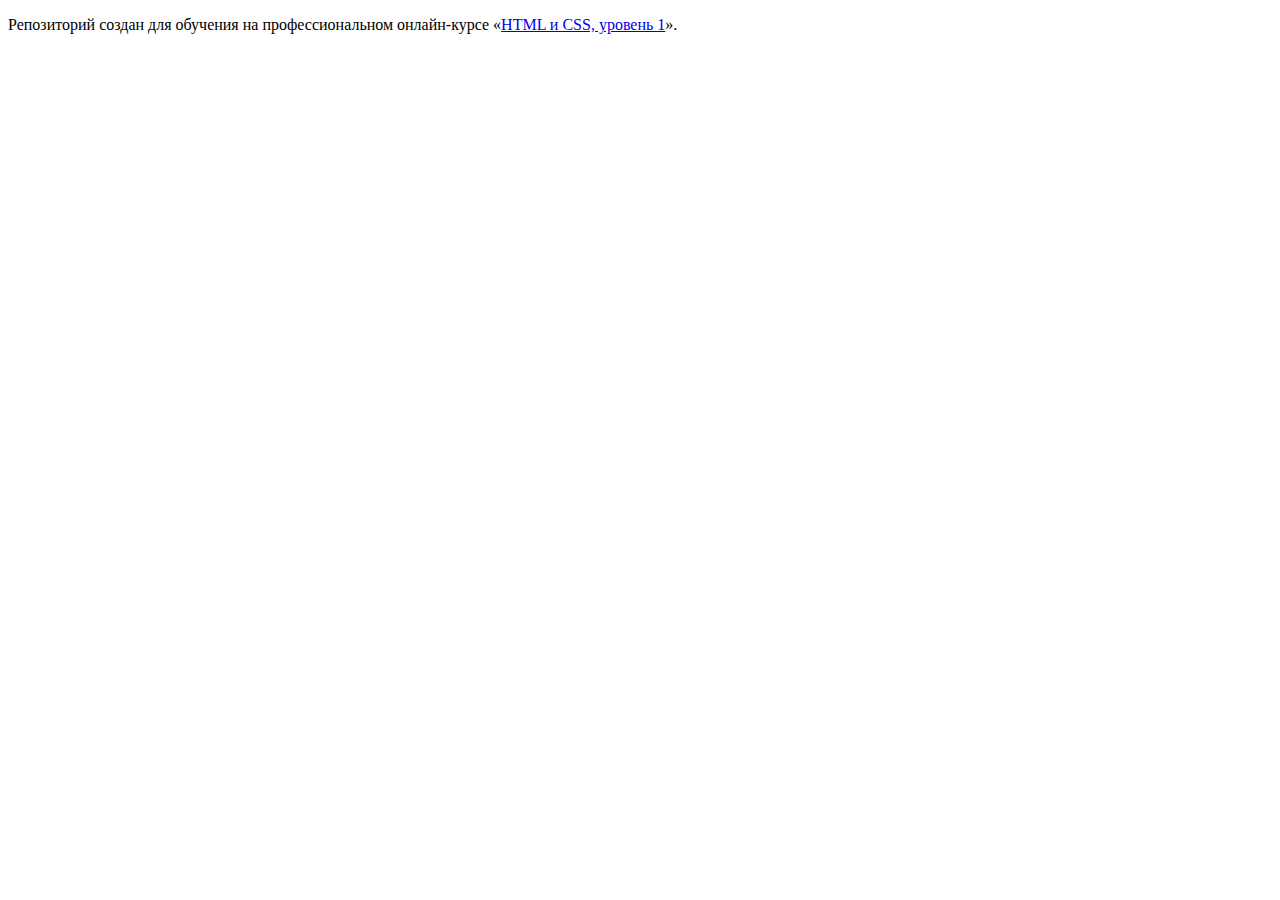
==== index.html @ d6f72ad2 ":hatching_chick:" ====
<!DOCTYPE html>
<html lang="ru">
  <head>
    <meta charset="utf-8">
    <title>HTML Academy: Техномарт</title>
  </head>
  <body>

    <p>Репозиторий создан для обучения на профессиональном онлайн‑курсе «<a href="https://htmlacademy.ru/intensive/htmlcss">HTML и CSS, уровень 1</a>».</p>

  </body>
</html>
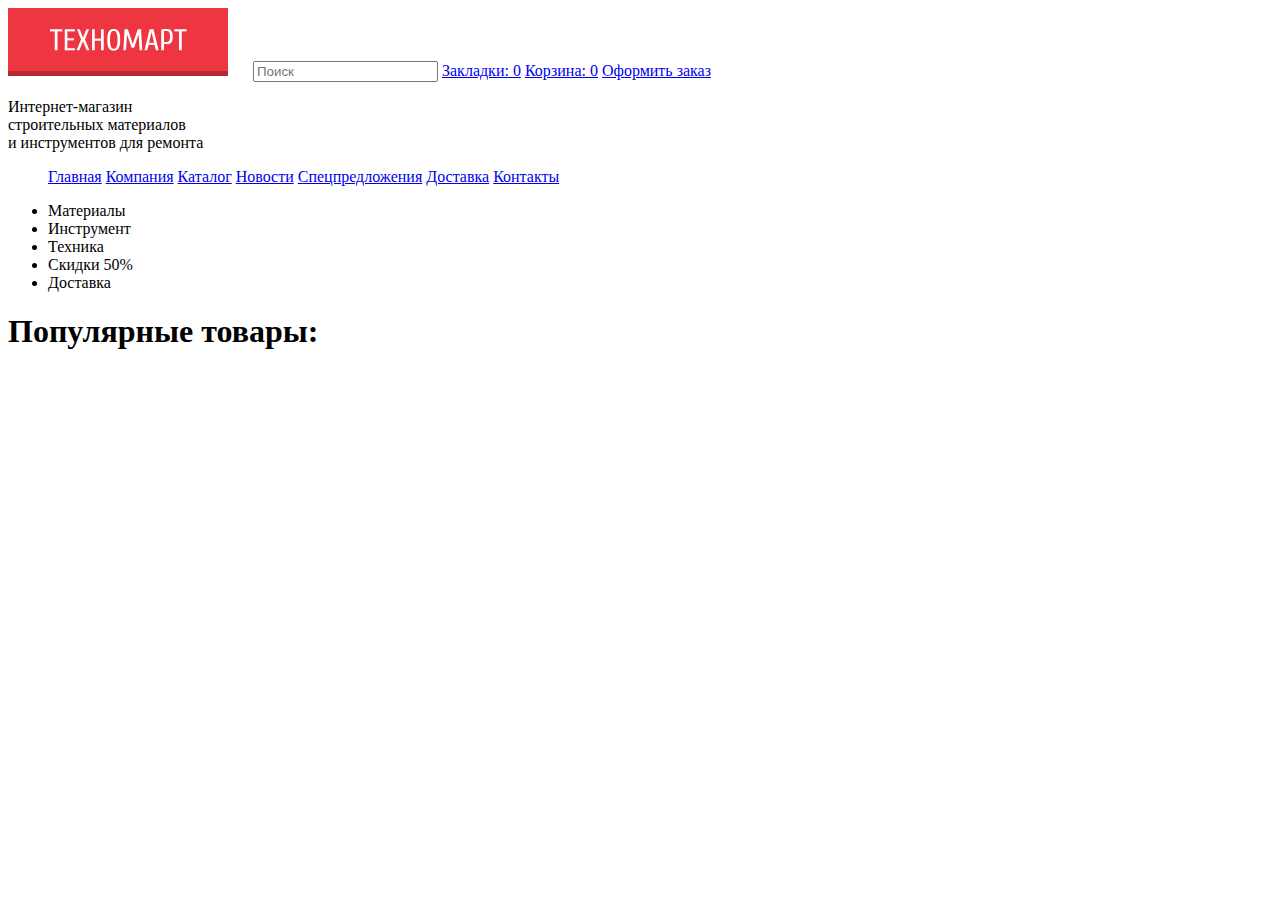
==== commit 05377395: "Начало разметки" ====
--- a/index.html
+++ b/index.html
@@ -3,10 +3,58 @@
   <head>
     <meta charset="utf-8">
     <title>HTML Academy: Техномарт</title>
+    <link rel="stylesheet" href="css/style.css">
   </head>
   <body>
+    <header>
+      <a>
+        <img src="img/logo.png" width="220" height="68" alt="Логотип интернет магазина Техномарт">
+      </a>
+      <img src="img/icon-search.png" width="17" height="17" alt="Иконка поиска">
+      <input type="search" placeholder="Поиск">
 
-    <p>Репозиторий создан для обучения на профессиональном онлайн‑курсе «<a href="https://htmlacademy.ru/intensive/htmlcss">HTML и CSS, уровень 1</a>».</p>
+      <a href="bookmarks.html">Закладки: 0</a>
+      <a href="order.html">Корзина: 0</a>
+      <a href="order.html">Оформить заказ</a>
+      <p>Интернет-магазин<br>
+         строительных материалов<br>
+         и инструментов для ремонта</p>
+
+
+
+
+      <nav class="main_nav">
+        <ul>
+          <li><a href="index.html">Главная</a></li>
+          <li><a href="about.html">Компания</a></li>
+          <li><a href="catalog.html">Каталог</a></li>
+          <li><a href="news.html">Новости</a></li>
+          <li><a href="special.html">Спецпредложения</a></li>
+          <li><a href="delivery.html">Доставка</a></li>
+          <li><a href="contacts.html">Контакты</a></li>
+        </ul>
+      </nav>
+
+    </header>
+
+    <main>
+      <section>
+        <ul>
+          <li>Материалы</li>
+          <li>Инструмент</li>
+          <li>Техника</li>
+          <li>Скидки 50%</li>
+          <li>Доставка</li>
+        </ul>
+      </section>
+      <section>
+        <h1>Популярные товары:</h1>
+      </section>
+    </main>
+
+    <footer>
+
+    </footer>
 
   </body>
 </html>
--- a/css/style.css
+++ b/css/style.css
@@ -0,0 +1,4 @@
+.main_nav ul li
+ {
+   display: inline;
+ }
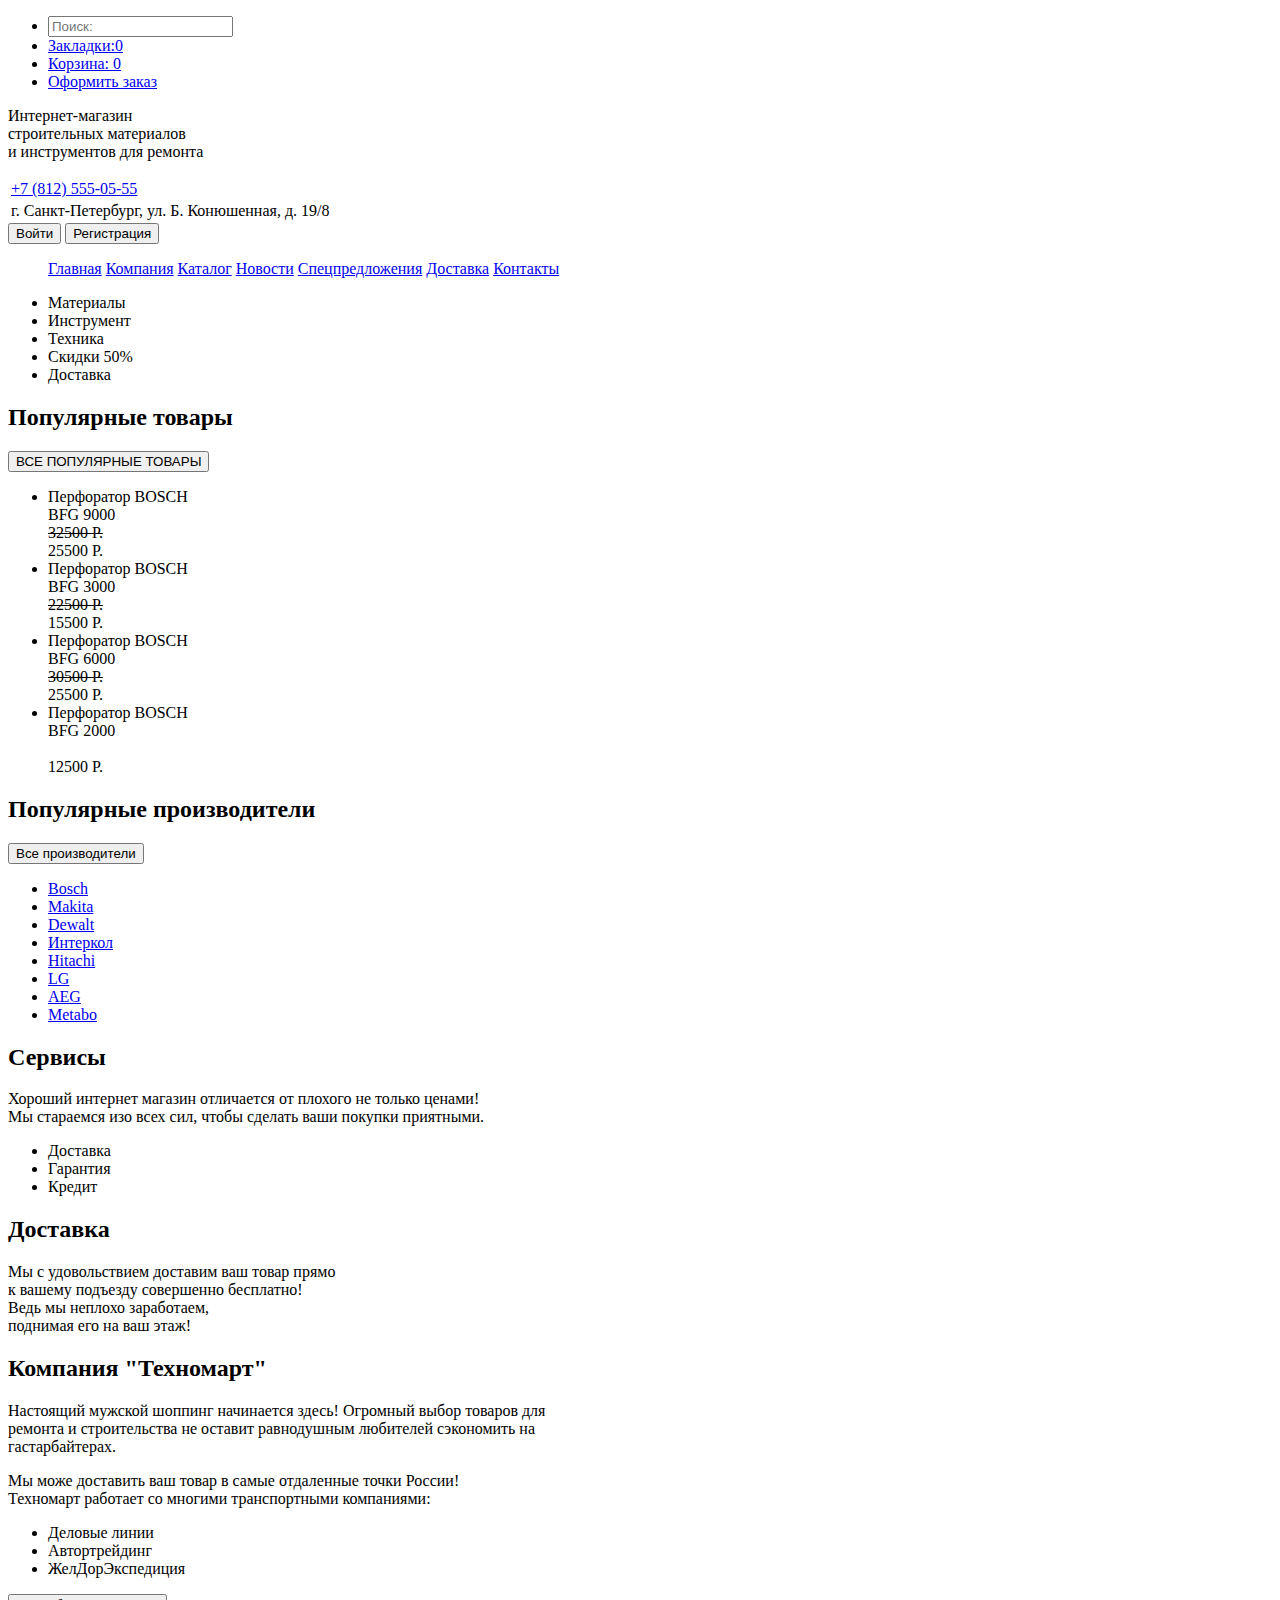
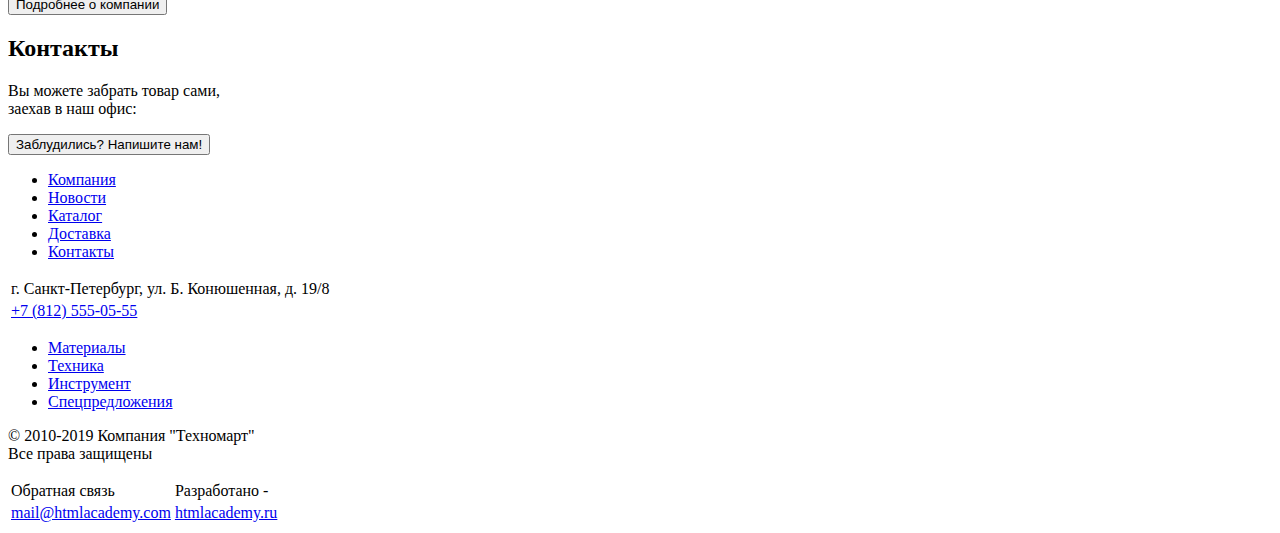
==== commit 6605cfe7: "Разметка главной страницы" ====
--- a/index.html
+++ b/index.html
@@ -7,22 +7,33 @@
   </head>
   <body>
     <header>
-      <a>
-        <img src="img/logo.png" width="220" height="68" alt="Логотип интернет магазина Техномарт">
-      </a>
-      <img src="img/icon-search.png" width="17" height="17" alt="Иконка поиска">
-      <input type="search" placeholder="Поиск">
-
-      <a href="bookmarks.html">Закладки: 0</a>
-      <a href="order.html">Корзина: 0</a>
-      <a href="order.html">Оформить заказ</a>
+      <!--<img src="img/logo.png" width="220" height="68" alt="Логотип интернет магазина Техномарт">-->
+      <ul class="top">
+        <li><!--<img src="img/icon-search.png" width="17" height="17" alt="Иконка поиска">-->
+          <input type="search" placeholder="Поиск:"></li>
+        <li><a href="bookmarks.html">Закладки:0</a></li>
+        <li><a href="order.html">Корзина: 0</a></li>
+        <li><a href="order.html">Оформить заказ</a></li>
+      </ul>
       <p>Интернет-магазин<br>
          строительных материалов<br>
          и инструментов для ремонта</p>
-
-
-
-
+         <table>
+          <tr>
+            <td>
+              <a href="tel+78125550555">+7 (812) 555-05-55</a>
+            </td>
+          </tr>
+          <tr>
+            <td>
+              г. Санкт-Петербург, ул. Б. Конюшенная, д. 19/8
+            </td>
+          </tr>
+         </table>
+         <form>
+           <button>Войти</button>
+           <button>Регистрация</button>
+         </form>
       <nav class="main_nav">
         <ul>
           <li><a href="index.html">Главная</a></li>
@@ -38,23 +49,120 @@
     </header>
 
     <main>
+      <!--Таблица или список или дивы?-->
       <section>
-        <ul>
+        <h2 hidden>Mainblock</h2>
+        <ul class="promo">
           <li>Материалы</li>
           <li>Инструмент</li>
           <li>Техника</li>
           <li>Скидки 50%</li>
           <li>Доставка</li>
         </ul>
+<!--Слайдер-->
       </section>
       <section>
-        <h1>Популярные товары:</h1>
+        <h2>Популярные товары</h2>
+        <button>ВСЕ ПОПУЛЯРНЫЕ ТОВАРЫ</button>
+        <ul class="top_items">
+          <li>Перфоратор BOSCH<br> BFG 9000 <br><s>32500 Р.</s><br>25500 Р.</li>
+          <li>Перфоратор BOSCH<br> BFG 3000 <br><s>22500 Р.</s><br>15500 Р.</li>
+          <li>Перфоратор BOSCH<br> BFG 6000 <br><s>30500 Р.</s><br>25500 Р.</li>
+          <li>Перфоратор BOSCH<br> BFG 2000 <br><br>12500 Р.</li>
+          </ul>
+      </section>
+      <section>
+        <h2>Популярные производители</h2>
+        <button>Все производители</button>
+        <ul>
+          <li><a href="catalog.html">Bosch</a></li>
+          <li><a href="catalog.html">Makita</a></li>
+          <li><a href="catalog.html">Dewalt</a></li>
+          <li><a href="catalog.html">Интеркол</a></li>
+          <li><a href="catalog.html">Hitachi</a></li>
+          <li><a href="catalog.html">LG</a></li>
+          <li><a href="catalog.html">AEG</a></li>
+          <li><a href="catalog.html">Metabo</a></li>
+        </ul>
+      </section>
+      <section>
+        <h2>Сервисы</h2>
+        <p>Хороший интернет магазин отличается от плохого не только ценами!<br>
+        Мы стараемся изо всех сил, чтобы сделать ваши покупки приятными.</p>
+        <ul>
+          <li>Доставка</li>
+          <li>Гарантия</li>
+          <li>Кредит</li>
+        </ul>
+        <h2>Доставка</h2>
+        <p>Мы с удовольствием доставим ваш товар прямо<br>
+        к вашему подъезду совершенно бесплатно!<br>
+        Ведь мы неплохо заработаем,<br>
+        поднимая его на ваш этаж!</p>
+        <!--Logo-->
+      </section>
+      <section>
+        <h2>Компания "Техномарт"</h2>
+        <p>Настоящий мужской шоппинг начинается здесь! Огромный выбор товаров для<br>
+          ремонта и строительства не оставит равнодушным любителей сэкономить на<br>
+          гастарбайтерах.</p>
+        <p>Мы може доставить ваш товар в самые отдаленные точки России!<br>
+        Техномарт работает со многими транспортными компаниями:</p>
+        <ul>
+          <li>Деловые линии</li>
+          <li>Автортрейдинг</li>
+          <li>ЖелДорЭкспедиция</li>
+        </ul>
+        <button>Подробнее о компании</button>
+        <h2>Контакты</h2>
+        <p>Вы можете забрать товар сами,<br>
+        заехав в наш офис:</p>
+
+        <!--MAP-->
+        <button>Заблудились? Напишите нам!</button>
       </section>
     </main>
 
     <footer>
-
+      <!--Logo-->
+      <ul>
+        <li><a href="about.html">Компания</a></li>
+        <li><a href="news.html">Новости</a></li>
+        <li><a href="catalog.html">Каталог</a></li>
+        <li><a href="delivery.html">Доставка</a></li>
+        <li><a href="contacts.html">Контакты</a></li>
+      </ul>
+      <table>
+        <tr>
+          <td>
+            г. Санкт-Петербург, ул. Б. Конюшенная, д. 19/8
+          </td>
+        </tr>
+        <tr>
+          <td>
+            <a href="tel+78125550555">+7 (812) 555-05-55</a>
+          </td>
+        </tr>
+       </table>
+      <ul>
+        <li><a href="materials.html">Материалы</a></li>
+        <li><a href="machinery.html">Техника</a></li>
+        <li><a href="tools.html">Инструмент</a></li>
+        <li><a href="promo.html">Спецпредложения</a></li>
+      </ul>
+      <p>&copy; 2010-2019 Компания "Техномарт"<br>
+        Все права защищены</p>
+      <!---Social networks icons-->
+      <table>
+        <tr>
+          <td>Обратная связь</td>
+          <td>Разработано -</td>
+        </tr>
+        <tr>
+          <td><a href="mailto:mail@html.academy.ru">mail@htmlacademy.com</a></td>
+          <td><a href="https://htmlacademy.ru/intensive/htmlcss">htmlacademy.ru</a></td>
+        </tr>
+       </table>
     </footer>
-
   </body>
 </html>
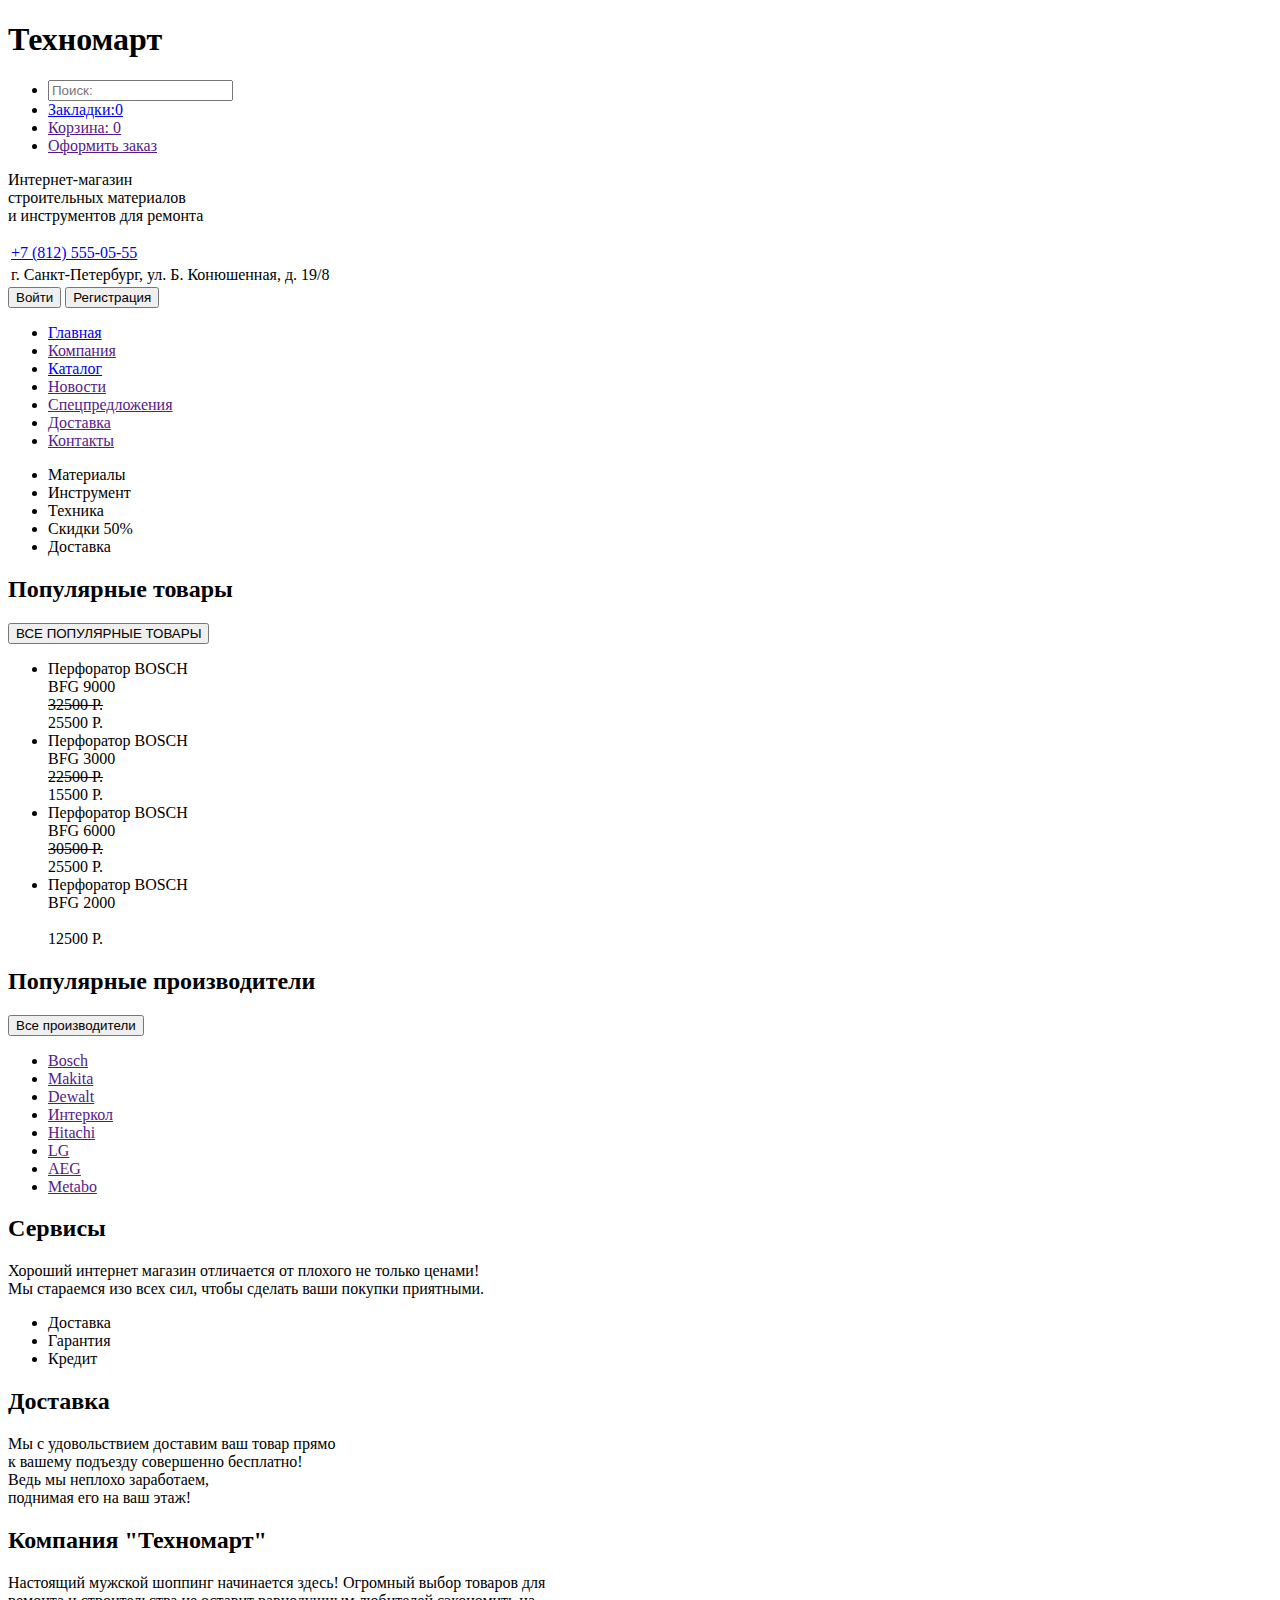
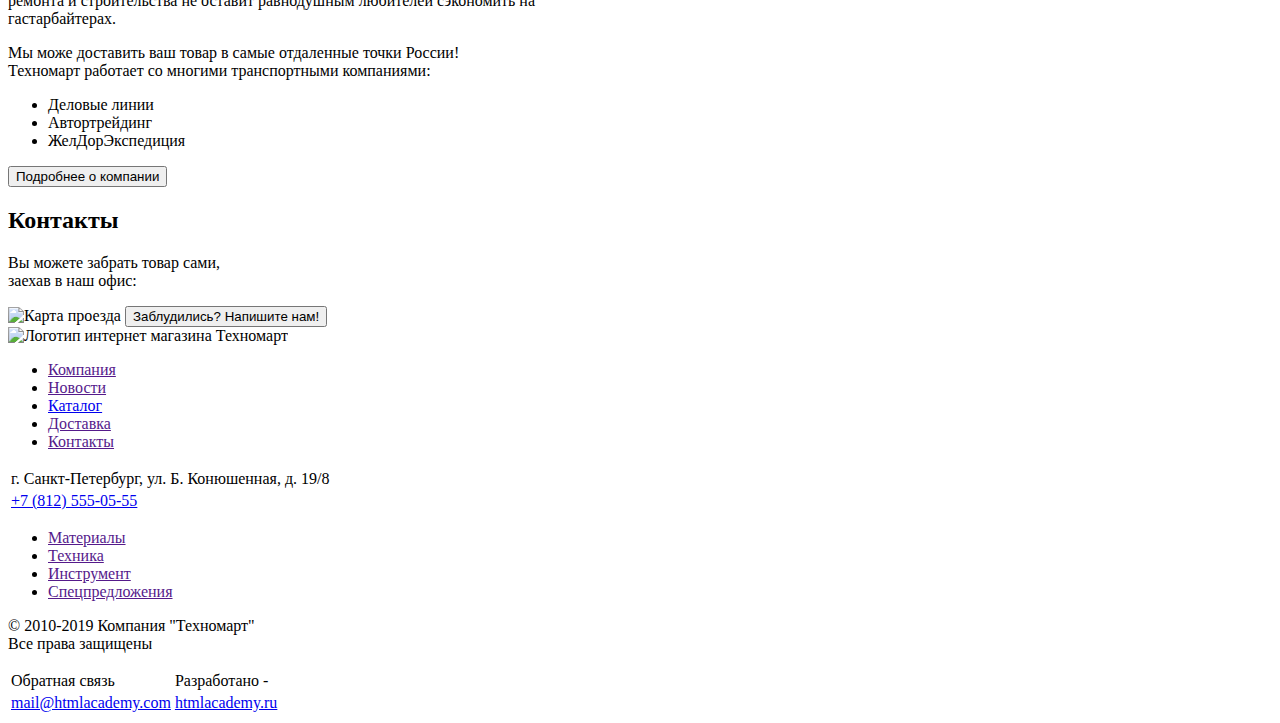
==== commit d45b16d7: "Update index.html" ====
--- a/index.html
+++ b/index.html
@@ -7,13 +7,13 @@
   </head>
   <body>
     <header>
-      <!--<img src="img/logo.png" width="220" height="68" alt="Логотип интернет магазина Техномарт">-->
+      <h1>Техномарт</h1>
       <ul class="top">
         <li><!--<img src="img/icon-search.png" width="17" height="17" alt="Иконка поиска">-->
           <input type="search" placeholder="Поиск:"></li>
         <li><a href="bookmarks.html">Закладки:0</a></li>
-        <li><a href="order.html">Корзина: 0</a></li>
-        <li><a href="order.html">Оформить заказ</a></li>
+        <li><a href="">Корзина: 0</a></li>
+        <li><a href="">Оформить заказ</a></li>
       </ul>
       <p>Интернет-магазин<br>
          строительных материалов<br>
@@ -37,12 +37,12 @@
       <nav class="main_nav">
         <ul>
           <li><a href="index.html">Главная</a></li>
-          <li><a href="about.html">Компания</a></li>
+          <li><a href="">Компания</a></li>
           <li><a href="catalog.html">Каталог</a></li>
-          <li><a href="news.html">Новости</a></li>
-          <li><a href="special.html">Спецпредложения</a></li>
-          <li><a href="delivery.html">Доставка</a></li>
-          <li><a href="contacts.html">Контакты</a></li>
+          <li><a href="">Новости</a></li>
+          <li><a href="">Спецпредложения</a></li>
+          <li><a href="">Доставка</a></li>
+          <li><a href="">Контакты</a></li>
         </ul>
       </nav>
 
@@ -75,14 +75,14 @@
         <h2>Популярные производители</h2>
         <button>Все производители</button>
         <ul>
-          <li><a href="catalog.html">Bosch</a></li>
-          <li><a href="catalog.html">Makita</a></li>
-          <li><a href="catalog.html">Dewalt</a></li>
-          <li><a href="catalog.html">Интеркол</a></li>
-          <li><a href="catalog.html">Hitachi</a></li>
-          <li><a href="catalog.html">LG</a></li>
-          <li><a href="catalog.html">AEG</a></li>
-          <li><a href="catalog.html">Metabo</a></li>
+          <li><a href="">Bosch</a></li>
+          <li><a href="">Makita</a></li>
+          <li><a href="">Dewalt</a></li>
+          <li><a href="">Интеркол</a></li>
+          <li><a href="">Hitachi</a></li>
+          <li><a href="">LG</a></li>
+          <li><a href="">AEG</a></li>
+          <li><a href="">Metabo</a></li>
         </ul>
       </section>
       <section>
@@ -99,7 +99,7 @@
         к вашему подъезду совершенно бесплатно!<br>
         Ведь мы неплохо заработаем,<br>
         поднимая его на ваш этаж!</p>
-        <!--Logo-->
+        <!--Delivery_image-->
       </section>
       <section>
         <h2>Компания "Техномарт"</h2>
@@ -117,20 +117,19 @@
         <h2>Контакты</h2>
         <p>Вы можете забрать товар сами,<br>
         заехав в наш офис:</p>
-
-        <!--MAP-->
+        <img src="https://via.placeholder.com/300x158" width="300" height="158" alt="Карта проезда">
         <button>Заблудились? Напишите нам!</button>
       </section>
     </main>
 
     <footer>
-      <!--Logo-->
+      <img src="https://via.placeholder.com/200x68" width="220" height="68" alt="Логотип интернет магазина Техномарт">
       <ul>
-        <li><a href="about.html">Компания</a></li>
-        <li><a href="news.html">Новости</a></li>
+        <li><a href="">Компания</a></li>
+        <li><a href="">Новости</a></li>
         <li><a href="catalog.html">Каталог</a></li>
-        <li><a href="delivery.html">Доставка</a></li>
-        <li><a href="contacts.html">Контакты</a></li>
+        <li><a href="">Доставка</a></li>
+        <li><a href="">Контакты</a></li>
       </ul>
       <table>
         <tr>
@@ -145,10 +144,10 @@
         </tr>
        </table>
       <ul>
-        <li><a href="materials.html">Материалы</a></li>
-        <li><a href="machinery.html">Техника</a></li>
-        <li><a href="tools.html">Инструмент</a></li>
-        <li><a href="promo.html">Спецпредложения</a></li>
+        <li><a href="">Материалы</a></li>
+        <li><a href="">Техника</a></li>
+        <li><a href="">Инструмент</a></li>
+        <li><a href="">Спецпредложения</a></li>
       </ul>
       <p>&copy; 2010-2019 Компания "Техномарт"<br>
         Все права защищены</p>
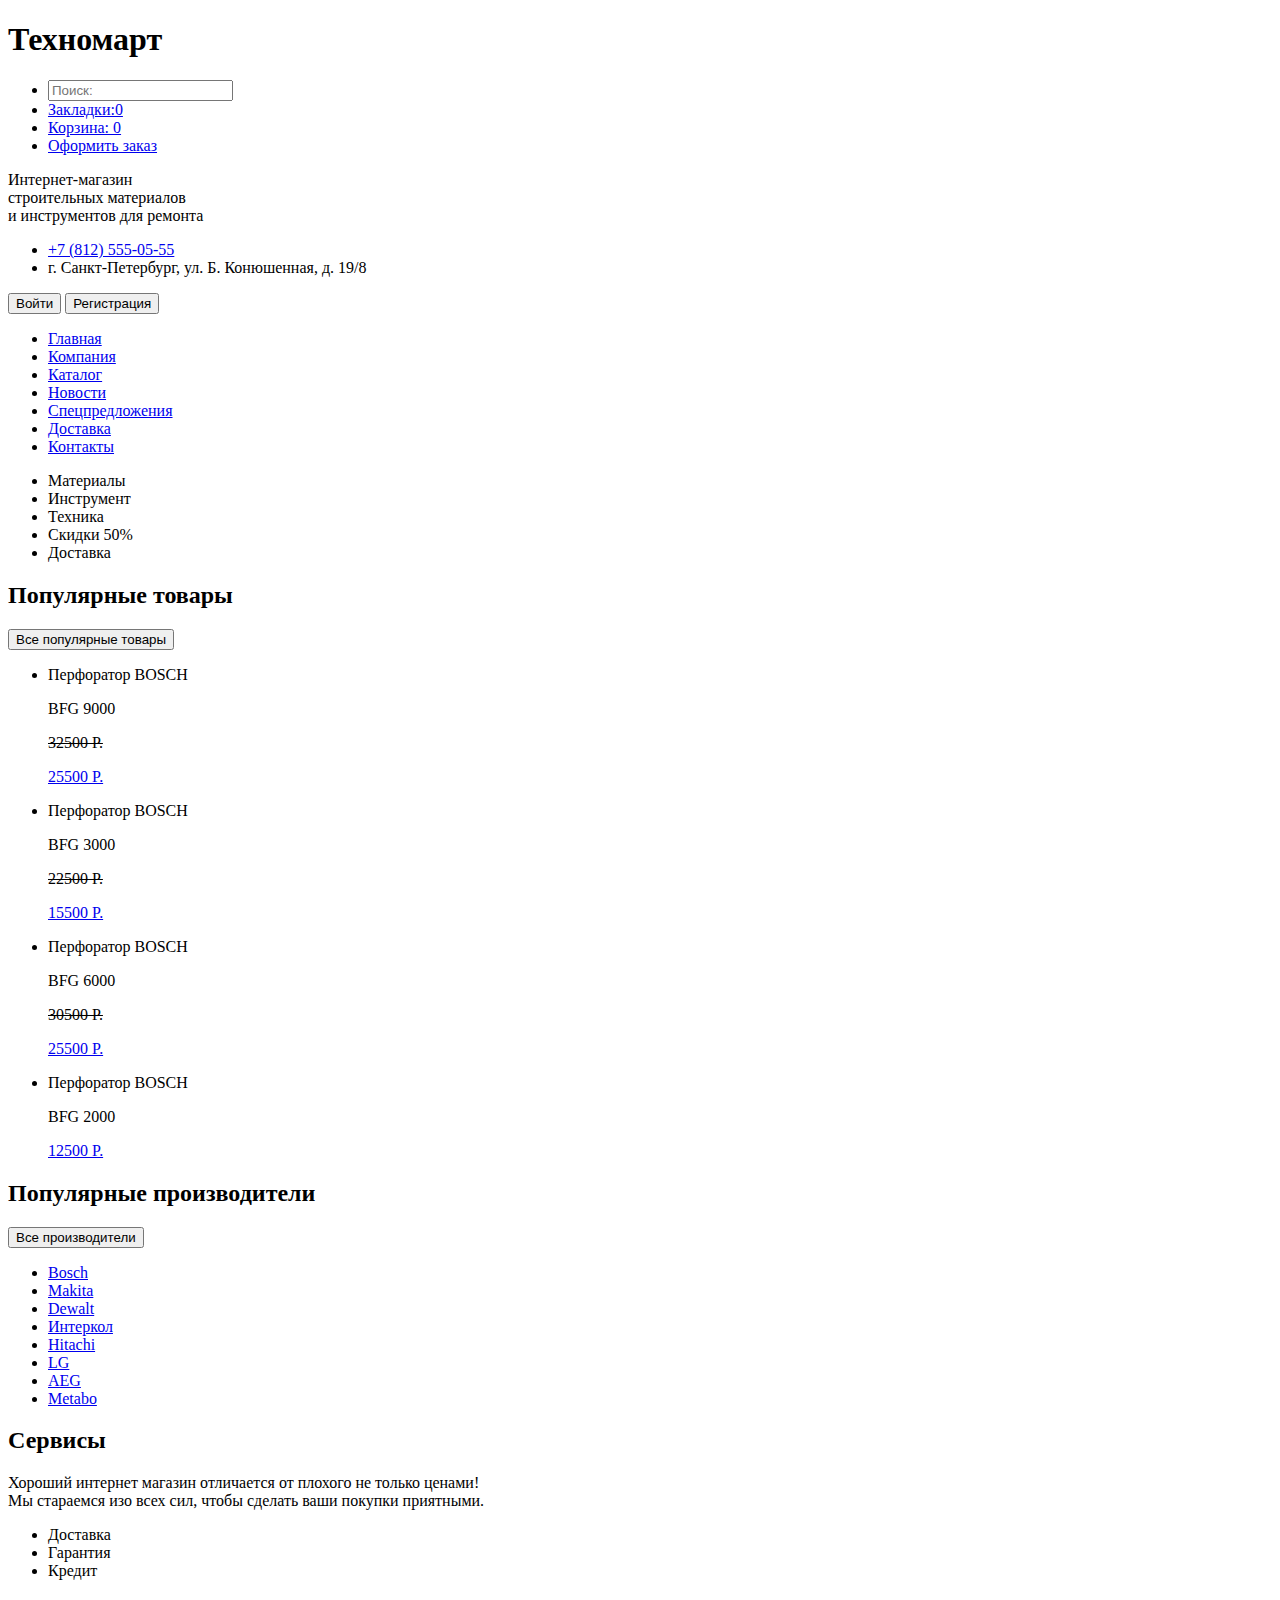
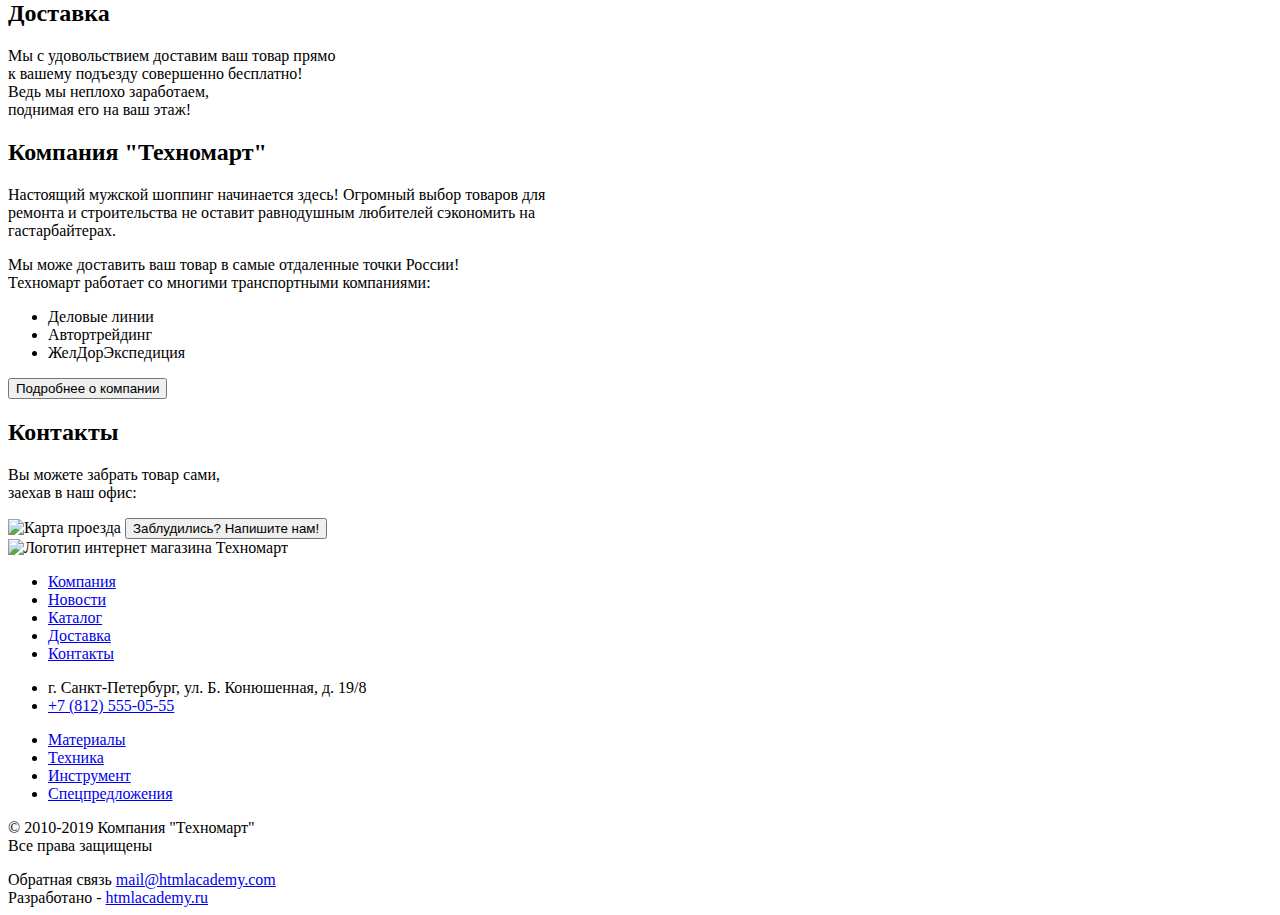
==== commit 866098d3: "Исправление замечаний" ====
--- a/index.html
+++ b/index.html
@@ -2,7 +2,7 @@
 <html lang="ru">
   <head>
     <meta charset="utf-8">
-    <title>HTML Academy: Техномарт</title>
+    <title>Главная | Техномарт</title>
     <link rel="stylesheet" href="css/style.css">
   </head>
   <body>
@@ -11,45 +11,36 @@
       <ul class="top">
         <li><!--<img src="img/icon-search.png" width="17" height="17" alt="Иконка поиска">-->
           <input type="search" placeholder="Поиск:"></li>
-        <li><a href="bookmarks.html">Закладки:0</a></li>
-        <li><a href="">Корзина: 0</a></li>
-        <li><a href="">Оформить заказ</a></li>
+        <li><a href="#!">Закладки:0</a></li>
+        <li><a href="#!">Корзина: 0</a></li>
+        <li><a href="#!">Оформить заказ</a></li>
       </ul>
       <p>Интернет-магазин<br>
          строительных материалов<br>
          и инструментов для ремонта</p>
-         <table>
-          <tr>
-            <td>
-              <a href="tel+78125550555">+7 (812) 555-05-55</a>
-            </td>
-          </tr>
-          <tr>
-            <td>
-              г. Санкт-Петербург, ул. Б. Конюшенная, д. 19/8
-            </td>
-          </tr>
-         </table>
-         <form>
-           <button>Войти</button>
-           <button>Регистрация</button>
-         </form>
+      <ul>
+        <li>
+          <a href="tel+78125550555">+7 (812) 555-05-55</a>
+        </li>
+        <li>
+          г. Санкт-Петербург, ул. Б. Конюшенная, д. 19/8
+        </li>
+      </ul>
+           <input type="button" value="Войти">
+           <input type="button" value="Регистрация">
       <nav class="main_nav">
         <ul>
           <li><a href="index.html">Главная</a></li>
-          <li><a href="">Компания</a></li>
+          <li><a href="#!">Компания</a></li>
           <li><a href="catalog.html">Каталог</a></li>
-          <li><a href="">Новости</a></li>
-          <li><a href="">Спецпредложения</a></li>
-          <li><a href="">Доставка</a></li>
-          <li><a href="">Контакты</a></li>
+          <li><a href="#!">Новости</a></li>
+          <li><a href="#!">Спецпредложения</a></li>
+          <li><a href="#!">Доставка</a></li>
+          <li><a href="#!">Контакты</a></li>
         </ul>
       </nav>
-
     </header>
-
     <main>
-      <!--Таблица или список или дивы?-->
       <section>
         <h2 hidden>Mainblock</h2>
         <ul class="promo">
@@ -59,30 +50,30 @@
           <li>Скидки 50%</li>
           <li>Доставка</li>
         </ul>
-<!--Слайдер-->
+        <!--Слайдер-->
       </section>
       <section>
         <h2>Популярные товары</h2>
-        <button>ВСЕ ПОПУЛЯРНЫЕ ТОВАРЫ</button>
+        <input type="button" value="Все популярные товары">
         <ul class="top_items">
-          <li>Перфоратор BOSCH<br> BFG 9000 <br><s>32500 Р.</s><br>25500 Р.</li>
-          <li>Перфоратор BOSCH<br> BFG 3000 <br><s>22500 Р.</s><br>15500 Р.</li>
-          <li>Перфоратор BOSCH<br> BFG 6000 <br><s>30500 Р.</s><br>25500 Р.</li>
-          <li>Перфоратор BOSCH<br> BFG 2000 <br><br>12500 Р.</li>
-          </ul>
+          <li><article><p>Перфоратор BOSCH</p><p>BFG 9000</p><p><s>32500 Р.</s></p><p><a href="#!">25500 P.</a></p></article></li>
+          <li><article><p>Перфоратор BOSCH</p><p>BFG 3000</p><p><s>22500 Р.</s></p><p><a href="#!">15500 P.</a></p></article></li>
+          <li><article><p>Перфоратор BOSCH</p><p>BFG 6000</p><p><s>30500 Р.</s></p><p><a href="#!">25500 P.</a></p></article></li>
+          <li><article><p>Перфоратор BOSCH</p><p>BFG 2000</p><p><a href="#!">12500 P.</a></p></article></li>
+        </ul>
       </section>
       <section>
         <h2>Популярные производители</h2>
-        <button>Все производители</button>
-        <ul>
-          <li><a href="">Bosch</a></li>
-          <li><a href="">Makita</a></li>
-          <li><a href="">Dewalt</a></li>
-          <li><a href="">Интеркол</a></li>
-          <li><a href="">Hitachi</a></li>
-          <li><a href="">LG</a></li>
-          <li><a href="">AEG</a></li>
-          <li><a href="">Metabo</a></li>
+        <input type="button" value="Все производители">
+        <ul class="">
+          <li><a href="#!">Bosch</a></li>
+          <li><a href="#!">Makita</a></li>
+          <li><a href="#!">Dewalt</a></li>
+          <li><a href="#!">Интеркол</a></li>
+          <li><a href="#!">Hitachi</a></li>
+          <li><a href="#!">LG</a></li>
+          <li><a href="#!">AEG</a></li>
+          <li><a href="#!">Metabo</a></li>
         </ul>
       </section>
       <section>
@@ -118,50 +109,43 @@
         <p>Вы можете забрать товар сами,<br>
         заехав в наш офис:</p>
         <img src="https://via.placeholder.com/300x158" width="300" height="158" alt="Карта проезда">
-        <button>Заблудились? Напишите нам!</button>
+        <input type="button" value="Заблудились? Напишите нам!">
       </section>
     </main>
-
     <footer>
       <img src="https://via.placeholder.com/200x68" width="220" height="68" alt="Логотип интернет магазина Техномарт">
       <ul>
-        <li><a href="">Компания</a></li>
-        <li><a href="">Новости</a></li>
+        <li><a href="#!">Компания</a></li>
+        <li><a href="#!">Новости</a></li>
         <li><a href="catalog.html">Каталог</a></li>
-        <li><a href="">Доставка</a></li>
-        <li><a href="">Контакты</a></li>
+        <li><a href="#!">Доставка</a></li>
+        <li><a href="#!">Контакты</a></li>
       </ul>
-      <table>
-        <tr>
-          <td>
-            г. Санкт-Петербург, ул. Б. Конюшенная, д. 19/8
-          </td>
-        </tr>
-        <tr>
-          <td>
-            <a href="tel+78125550555">+7 (812) 555-05-55</a>
-          </td>
-        </tr>
-       </table>
       <ul>
-        <li><a href="">Материалы</a></li>
-        <li><a href="">Техника</a></li>
-        <li><a href="">Инструмент</a></li>
-        <li><a href="">Спецпредложения</a></li>
+        <li>
+          г. Санкт-Петербург, ул. Б. Конюшенная, д. 19/8
+        </li>
+        <li>
+          <a href="tel+78125550555">+7 (812) 555-05-55</a>
+        </li>
+      </ul>
+      <ul>
+        <li><a href="#!">Материалы</a></li>
+        <li><a href="#!">Техника</a></li>
+        <li><a href="#!">Инструмент</a></li>
+        <li><a href="#!">Спецпредложения</a></li>
       </ul>
       <p>&copy; 2010-2019 Компания "Техномарт"<br>
         Все права защищены</p>
       <!---Social networks icons-->
-      <table>
-        <tr>
-          <td>Обратная связь</td>
-          <td>Разработано -</td>
-        </tr>
-        <tr>
-          <td><a href="mailto:mail@html.academy.ru">mail@htmlacademy.com</a></td>
-          <td><a href="https://htmlacademy.ru/intensive/htmlcss">htmlacademy.ru</a></td>
-        </tr>
-       </table>
+      <div class="">
+        Обратная связь
+        <a href="mailto:mail@html.academy.ru">mail@htmlacademy.com</a>
+      </div>
+      <div class="">
+        Разработано -
+        <a href="https://htmlacademy.ru/intensive/htmlcss">htmlacademy.ru</a>
+      </div>
     </footer>
   </body>
 </html>
